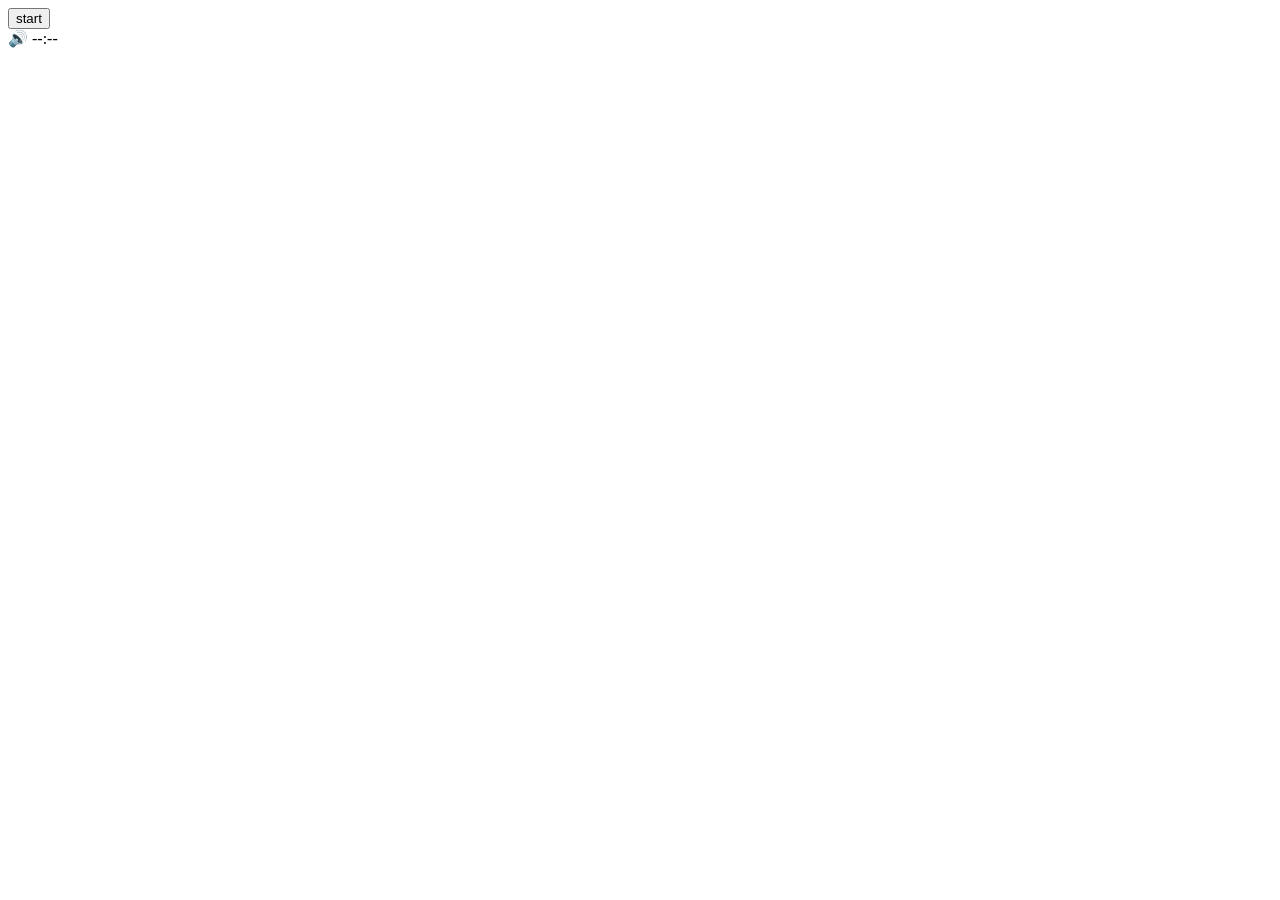
==== index.html @ c20a661b "Addeed all the files Files Added" ====
<!DOCTYPE html>
<html lang="en">
<head>
  <meta charset="UTF-8" />
  <meta name="viewport" content="width=device-width, initial-scale=1.0, viewport-fit=cover" />
  <title>Portfolio OS</title>

  <!-- Retro pixel fonts: Press Start 2P (display) + VT323 (readable body) -->
  <link rel="preconnect" href="https://fonts.googleapis.com" />
  <link rel="preconnect" href="https://fonts.gstatic.com" crossorigin />
  <link
    href="https://fonts.googleapis.com/css2?family=Press+Start+2P&family=VT323&display=swap"
    rel="stylesheet"
  />

  <link rel="stylesheet" href="css/styles.css" />
</head>
<body>
  <!-- The whole machine. Everything below is generated from js/config.js -->
  <main id="desktop" class="desktop" aria-label="Desktop">
    <div id="icon-layer" class="icon-layer"><!-- desktop icons injected --></div>
    <div id="window-layer" class="window-layer"><!-- windows injected --></div>
  </main>

  <!-- Start menu (hidden until the Start button is pressed) -->
  <nav id="start-menu" class="start-menu" aria-label="Start menu"></nav>

  <!-- Taskbar -->
  <footer class="taskbar" aria-label="Taskbar">
    <button
      id="start-button"
      class="start-button"
      type="button"
      aria-haspopup="true"
      aria-expanded="false"
    >
      <span class="start-button__face" aria-hidden="true">
        <span class="start-button__screen"></span>
      </span>
      <span class="start-button__text">start</span>
    </button>

    <div id="process-bar" class="process-bar"><!-- running app tabs injected --></div>

    <div class="tray">
      <span class="tray__speaker" aria-hidden="true">🔊</span>
      <span id="clock" class="tray__clock">--:--</span>
    </div>
  </footer>

  <!-- Load order matters: data -> view -> engine -->
  <script src="js/config.js"></script>
  <script src="js/renderers.js"></script>
  <script src="js/os.js"></script>
</body>
</html>
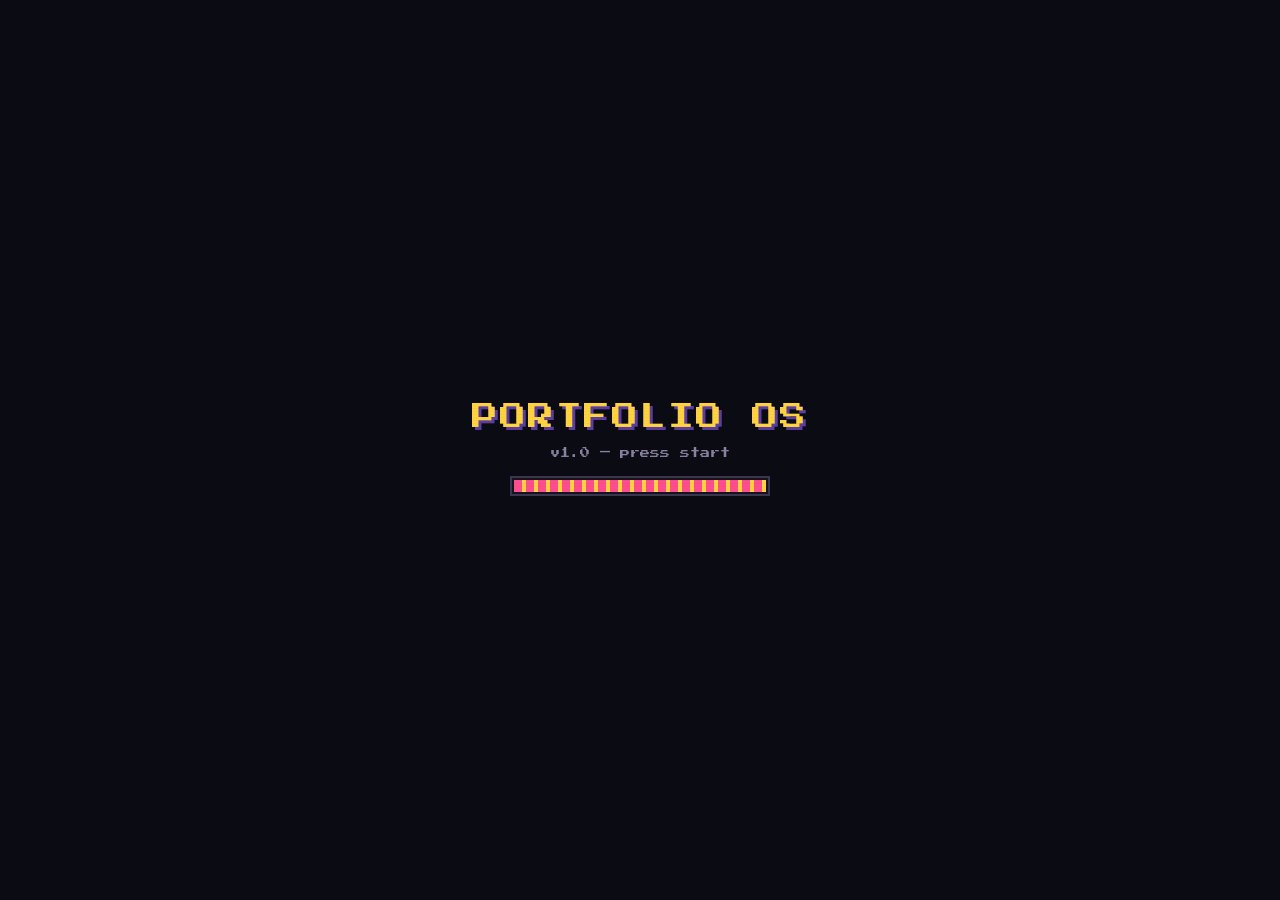
==== commit 4561af28: "small updates" ====
--- a/index.html
+++ b/index.html
@@ -5,7 +5,7 @@
   <meta name="viewport" content="width=device-width, initial-scale=1.0, viewport-fit=cover" />
   <title>Portfolio OS</title>
 
-  <!-- Retro pixel fonts: Press Start 2P (display) + VT323 (readable body) -->
+  <!-- pixel fonts: Press Start 2P for display, VT323 for body -->
   <link rel="preconnect" href="https://fonts.googleapis.com" />
   <link rel="preconnect" href="https://fonts.gstatic.com" crossorigin />
   <link
@@ -16,13 +16,13 @@
   <link rel="stylesheet" href="css/styles.css" />
 </head>
 <body>
-  <!-- The whole machine. Everything below is generated from js/config.js -->
+  <!-- desktop + windows are built from js/config.js -->
   <main id="desktop" class="desktop" aria-label="Desktop">
     <div id="icon-layer" class="icon-layer"><!-- desktop icons injected --></div>
     <div id="window-layer" class="window-layer"><!-- windows injected --></div>
   </main>
 
-  <!-- Start menu (hidden until the Start button is pressed) -->
+  <!-- Start menu -->
   <nav id="start-menu" class="start-menu" aria-label="Start menu"></nav>
 
   <!-- Taskbar -->
@@ -37,7 +37,7 @@
       <span class="start-button__face" aria-hidden="true">
         <span class="start-button__screen"></span>
       </span>
-      <span class="start-button__text">start</span>
+      <span class="start-button__text">Start</span>
     </button>
 
     <div id="process-bar" class="process-bar"><!-- running app tabs injected --></div>
@@ -48,7 +48,7 @@
     </div>
   </footer>
 
-  <!-- Load order matters: data -> view -> engine -->
+  <!-- load order: data, then view, then engine -->
   <script src="js/config.js"></script>
   <script src="js/renderers.js"></script>
   <script src="js/os.js"></script>
--- a/css/styles.css
+++ b/css/styles.css
@@ -0,0 +1,756 @@
+/* styles.css
+   teal desktop, cream window faces, cartridge purple, magenta + yellow
+   accents. chunky win9x-style bevels. */
+
+:root {
+  /* surfaces */
+  --desktop:   #3fb6c6;
+  --panel:     #ece7d6;
+  --panel-2:   #dbd4be;
+  --ink:       #2a2438;
+  --ink-soft:  #5a5468;
+
+  /* bevels */
+  --bevel-hi:  #ffffff;
+  --bevel-lo:  #9b93ad;
+  --bevel-lo2: #46405a;
+
+  /* accents (from the icons) */
+  --accent:    #ff4d8d;   /* star / heart pink   */
+  --accent-2:  #ffd23f;   /* star yellow         */
+  --purple:    #5b3fa0;   /* cartridge body      */
+  --purple-hi: #8a63d6;   /* cartridge highlight */
+  --blue:      #3c7bd4;   /* cube face           */
+
+  --bar-h: 56px;          /* taskbar height */
+
+  --font-display: "Press Start 2P", monospace;
+  --font-body: "VT323", monospace;
+}
+
+/* ---- reset --------------------------------------------------------------- */
+* { box-sizing: border-box; }
+html, body { height: 100%; }
+body {
+  margin: 0;
+  font-family: var(--font-body);
+  color: var(--ink);
+  background: var(--desktop);
+  overflow: hidden;
+  -webkit-font-smoothing: none;
+  user-select: none;
+}
+body.is-dragging { cursor: grabbing; }
+img { display: block; }
+button { font-family: inherit; }
+
+/* crt scanlines, decorative */
+body::after {
+  content: "";
+  position: fixed;
+  inset: 0;
+  pointer-events: none;
+  background: repeating-linear-gradient(
+    to bottom,
+    rgba(0, 0, 0, 0.05) 0,
+    rgba(0, 0, 0, 0.05) 1px,
+    transparent 1px,
+    transparent 3px
+  );
+  mix-blend-mode: multiply;
+  opacity: 0.35;
+  z-index: 9999;
+}
+
+/* ---- reusable bevels ----------------------------------------------------- */
+.bevel-out {
+  border: 2px solid var(--bevel-lo2);
+  box-shadow: inset 2px 2px 0 var(--bevel-hi), inset -2px -2px 0 var(--bevel-lo);
+}
+.bevel-in {
+  border: 2px solid var(--bevel-lo2);
+  box-shadow: inset -2px -2px 0 var(--bevel-hi), inset 2px 2px 0 var(--bevel-lo);
+}
+
+/* ---- generic OS button --------------------------------------------------- */
+.os-btn {
+  display: inline-flex;
+  align-items: center;
+  justify-content: center;
+  gap: 8px;
+  padding: 8px 14px;
+  background: var(--panel);
+  color: var(--ink);
+  border: 2px solid var(--bevel-lo2);
+  box-shadow: inset 2px 2px 0 var(--bevel-hi), inset -2px -2px 0 var(--bevel-lo);
+  font-family: var(--font-display);
+  font-size: 10px;
+  line-height: 1.4;
+  text-decoration: none;
+  cursor: pointer;
+}
+.os-btn:active:not(:disabled) {
+  box-shadow: inset -2px -2px 0 var(--bevel-hi), inset 2px 2px 0 var(--bevel-lo);
+  transform: translateY(1px);
+}
+.os-btn:disabled { opacity: 0.45; cursor: default; }
+.os-btn--accent {
+  background: var(--accent);
+  color: #fff;
+  border-color: #8c1f4d;
+}
+.os-btn:focus-visible { outline: 3px solid var(--accent-2); outline-offset: 2px; }
+
+/* desktop + icons */
+.desktop {
+  position: absolute;
+  inset: 0 0 var(--bar-h) 0;
+  overflow: hidden;
+}
+.icon-layer {
+  position: absolute;
+  inset: 0;
+  display: flex;
+  flex-direction: column;
+  align-items: flex-start;
+  gap: 22px;
+  padding: 24px 0 0 24px;
+  z-index: 1;
+}
+.desktop-icon {
+  width: 104px;
+  display: flex;
+  flex-direction: column;
+  align-items: center;
+  gap: 8px;
+  padding: 8px 4px;
+  background: transparent;
+  border: 2px solid transparent;
+  cursor: pointer;
+}
+.desktop-icon:hover { border-style: dotted; border-color: rgba(255,255,255,0.7); }
+.desktop-icon:active { transform: translateY(1px); }
+.desktop-icon:focus-visible { outline: 3px solid var(--accent-2); outline-offset: 2px; }
+
+.app-icon-img {
+  width: 72px;
+  height: 72px;
+  object-fit: contain;
+  image-rendering: pixelated;
+  filter: drop-shadow(3px 3px 0 rgba(0, 0, 0, 0.35));
+}
+/* shown when the icon png is missing */
+.app-icon-fallback {
+  width: 72px;
+  height: 72px;
+  display: flex;
+  align-items: center;
+  justify-content: center;
+  background: var(--purple);
+  color: var(--accent-2);
+  border: 3px solid var(--bevel-lo2);
+  box-shadow: inset 3px 3px 0 var(--purple-hi);
+  font-family: var(--font-display);
+  font-size: 22px;
+}
+.desktop-icon__label {
+  font-family: var(--font-display);
+  font-size: 11px;
+  color: #fff;
+  text-align: center;
+  text-shadow:
+    -2px 0 var(--ink), 2px 0 var(--ink),
+    0 -2px var(--ink), 0 2px var(--ink),
+    -2px -2px var(--ink), 2px 2px var(--ink),
+    2px -2px var(--ink), -2px 2px var(--ink);
+}
+
+/* windows */
+/* layer covers the desktop, so let clicks pass through to the icons under
+ * it; only the windows capture pointer events */
+.window-layer { position: absolute; inset: 0; z-index: 2; pointer-events: none; }
+
+.window {
+  position: absolute;
+  pointer-events: auto;
+  display: flex;
+  flex-direction: column;
+  min-width: 280px;
+  min-height: 180px;
+  max-width: calc(100vw - 16px);
+  max-height: calc(100vh - var(--bar-h) - 16px);
+  max-height: calc(100dvh - var(--bar-h) - 16px); /* dvh, not vh, for the mobile url bar */
+  background: var(--panel);
+  border: 3px solid var(--bevel-lo2);
+  box-shadow:
+    inset 2px 2px 0 var(--bevel-hi),
+    inset -2px -2px 0 var(--bevel-lo),
+    6px 6px 0 rgba(0, 0, 0, 0.25);
+  animation: window-pop 0.12s steps(3) both;
+}
+@keyframes window-pop { from { transform: scale(0.9); opacity: 0; } }
+.window--minimized { display: none; }
+
+.window__bar {
+  display: flex;
+  align-items: center;
+  justify-content: space-between;
+  gap: 8px;
+  padding: 6px 6px 6px 8px;
+  background: linear-gradient(180deg, var(--ink-soft), #423c54);
+  color: #cfc8dd;
+  cursor: grab;
+}
+.window--active .window__bar {
+  background: linear-gradient(180deg, var(--purple-hi), var(--purple));
+  color: #fff;
+}
+.window__bar:active { cursor: grabbing; }
+.window__title {
+  display: flex;
+  align-items: center;
+  gap: 8px;
+  font-family: var(--font-display);
+  font-size: 11px;
+  letter-spacing: 0.5px;
+  overflow: hidden;
+  white-space: nowrap;
+}
+.window__title-icon { width: 20px; height: 20px; image-rendering: pixelated; }
+
+.window__controls { display: flex; gap: 4px; flex-shrink: 0; }
+.window__btn {
+  width: 26px;
+  height: 24px;
+  display: flex;
+  align-items: center;
+  justify-content: center;
+  background: var(--panel);
+  color: var(--ink);
+  border: 2px solid var(--bevel-lo2);
+  box-shadow: inset 2px 2px 0 var(--bevel-hi), inset -2px -2px 0 var(--bevel-lo);
+  font-family: var(--font-display);
+  font-size: 10px;
+  cursor: pointer;
+  padding: 0;
+}
+.window__btn:active {
+  box-shadow: inset -2px -2px 0 var(--bevel-hi), inset 2px 2px 0 var(--bevel-lo);
+}
+.window__btn--close { background: var(--accent); color: #fff; border-color: #8c1f4d; }
+.window__btn:focus-visible { outline: 2px solid var(--accent-2); outline-offset: 1px; }
+
+.window__body {
+  flex: 1;
+  min-height: 0;
+  overflow: auto;
+  overflow-wrap: break-word;
+  word-break: break-word;
+  padding: 18px;
+  background: var(--panel);
+  border-top: 2px solid var(--bevel-lo2);
+}
+
+/* game/iframe windows render edge-to-edge */
+.window__body--flush { padding: 0; overflow: hidden; background: #000; }
+.game-frame { width: 100%; height: 100%; background: #000; }
+.game-frame__iframe { width: 100%; height: 100%; border: 0; display: block; }
+.placeholder--game { width: 100%; height: 100%; min-height: 0; border-width: 0; }
+/* while a window is being dragged, stop game iframes capturing the mouse,
+ * otherwise the drag sticks when the cursor crosses a game */
+.window--dragging .game-frame,
+body.is-dragging .game-frame { pointer-events: none; }
+
+/* ---- shared content bits ------------------------------------------------- */
+.field-label {
+  font-family: var(--font-display);
+  font-size: 10px;
+  color: var(--purple);
+  margin: 14px 0 6px;
+  letter-spacing: 1px;
+}
+.tag {
+  display: inline-block;
+  padding: 3px 8px;
+  margin: 0 6px 6px 0;
+  font-size: 16px;
+  background: var(--blue);
+  color: #fff;
+  border: 2px solid var(--bevel-lo2);
+  box-shadow: inset 1px 1px 0 rgba(255,255,255,0.4);
+}
+.placeholder {
+  position: relative;
+  display: flex;
+  align-items: center;
+  justify-content: center;
+  width: 100%;
+  min-height: 120px;
+  background:
+    repeating-linear-gradient(45deg, #cfc8b6 0 10px, #c3bca8 10px 20px);
+  border: 2px dashed var(--ink-soft);
+  color: var(--ink-soft);
+}
+.placeholder__label {
+  font-family: var(--font-display);
+  font-size: 9px;
+  text-transform: uppercase;
+  background: var(--panel);
+  padding: 4px 8px;
+  border: 2px solid var(--ink-soft);
+}
+.placeholder--video { min-height: 200px; aspect-ratio: 16 / 9; }
+.placeholder__play {
+  position: absolute;
+  font-size: 34px;
+  color: var(--ink-soft);
+  opacity: 0.6;
+}
+.pix-img { width: 100%; height: 100%; object-fit: cover; image-rendering: pixelated; }
+.pix-video { width: 100%; border: 2px solid var(--bevel-lo2); background: #000; }
+
+.empty-state { padding: 40px 16px; text-align: center; color: var(--ink-soft); }
+.empty-state__title { font-family: var(--font-display); font-size: 12px; }
+.empty-state__hint { font-size: 18px; }
+
+/* games carousel */
+.carousel { display: flex; flex-direction: column; gap: 14px; height: 100%; }
+.carousel__stage { flex: 1; min-height: 0; overflow-y: auto; }
+.game-card { display: grid; grid-template-columns: 1.1fr 1fr; gap: 18px; }
+.game-card__media { display: flex; flex-direction: column; gap: 10px; }
+.game-card__video { width: 100%; }
+.game-card__shots {
+  display: grid;
+  grid-template-columns: 1fr 1fr;
+  gap: 10px;
+}
+.game-card__shots > * { aspect-ratio: 4 / 3; }
+.game-card__title {
+  font-family: var(--font-display);
+  font-size: 15px;
+  color: var(--purple);
+  margin: 0 0 10px;
+}
+.game-card__desc, .game-card__role { font-size: 19px; line-height: 1.35; margin: 0; }
+
+.carousel__nav {
+  display: flex;
+  align-items: center;
+  justify-content: center;
+  gap: 16px;
+  flex-shrink: 0;
+}
+.carousel__arrow { padding: 8px 16px; }
+.carousel__counter { font-family: var(--font-display); font-size: 11px; min-width: 70px; text-align: center; }
+
+/* art gallery */
+.gallery { display: flex; flex-direction: column; gap: 16px; }
+.gallery__header {
+  display: flex;
+  align-items: center;
+  justify-content: space-between;
+  gap: 12px;
+  flex-wrap: wrap;
+}
+.gallery__intro { font-family: var(--font-display); font-size: 12px; margin: 0; color: var(--purple); }
+.gallery__grid {
+  display: grid;
+  grid-template-columns: repeat(auto-fill, minmax(190px, 1fr));
+  gap: 16px;
+}
+.art-card {
+  display: flex;
+  flex-direction: column;
+  gap: 8px;
+  padding: 10px;
+  background: var(--panel-2);
+  border: 2px solid var(--bevel-lo2);
+  box-shadow: inset 2px 2px 0 var(--bevel-hi), inset -2px -2px 0 var(--bevel-lo);
+}
+.art-card__frame { width: 100%; aspect-ratio: 1 / 1; overflow: hidden; }
+.art-card__title { font-family: var(--font-display); font-size: 11px; margin: 4px 0 0; }
+.art-card__desc { font-size: 17px; line-height: 1.3; margin: 0; }
+.art-card__tools { margin-top: 2px; }
+.art-card__link {
+  margin-top: auto;
+  font-family: var(--font-display);
+  font-size: 9px;
+  color: var(--blue);
+  text-decoration: none;
+}
+.art-card__link:hover { color: var(--accent); text-decoration: underline; }
+
+/* about me document */
+.doc { display: flex; flex-direction: column; gap: 10px; max-width: 60ch; }
+.doc__name { font-family: var(--font-display); font-size: 18px; color: var(--purple); margin: 0; }
+.doc__role { font-size: 20px; color: var(--ink-soft); margin: 0; }
+.doc__rule { width: 100%; border: none; border-top: 3px dashed var(--ink-soft); margin: 6px 0; }
+.doc__para { font-size: 20px; line-height: 1.4; margin: 0; }
+.doc__links { display: flex; flex-wrap: wrap; gap: 10px; margin-top: 4px; }
+.doc__link { font-family: var(--font-display); font-size: 10px; color: var(--blue); }
+.doc__link:hover { color: var(--accent); }
+.doc__resume { align-self: flex-start; margin-top: 14px; }
+.doc__resume--off { cursor: default; opacity: 0.55; }
+
+/* taskbar */
+.taskbar {
+  position: fixed;
+  left: 0;
+  right: 0;
+  bottom: 0;
+  height: var(--bar-h);
+  display: flex;
+  align-items: center;
+  gap: 10px;
+  padding: 6px 10px;
+  background: var(--panel);
+  border-top: 3px solid var(--bevel-lo2);
+  box-shadow: inset 0 2px 0 var(--bevel-hi);
+  z-index: 5000;
+}
+
+/* start button */
+.start-button {
+  display: flex;
+  align-items: center;
+  gap: 8px;
+  height: 40px;
+  padding: 0 14px 0 8px;
+  background: var(--panel);
+  border: 2px solid var(--bevel-lo2);
+  box-shadow: inset 2px 2px 0 var(--bevel-hi), inset -2px -2px 0 var(--bevel-lo);
+  font-family: var(--font-display);
+  font-size: 13px;
+  cursor: pointer;
+  flex-shrink: 0;
+}
+.start-button--active,
+.start-button:active {
+  box-shadow: inset -2px -2px 0 var(--bevel-hi), inset 2px 2px 0 var(--bevel-lo);
+}
+.start-button:focus-visible { outline: 3px solid var(--accent-2); outline-offset: 2px; }
+.start-button__face {
+  width: 28px; height: 28px;
+  display: flex; align-items: center; justify-content: center;
+  background: #d8d2e6;
+  border: 2px solid var(--bevel-lo2);
+}
+.start-button__screen {
+  width: 16px; height: 12px;
+  background: var(--blue);
+  box-shadow: inset 0 0 0 2px #1f3f6e;
+  position: relative;
+}
+.start-button__screen::before {
+  content: ":)";
+  position: absolute; inset: 0;
+  display: flex; align-items: center; justify-content: center;
+  font-family: var(--font-body); font-size: 12px; color: var(--accent-2);
+}
+.start-button__text { line-height: 1; }
+
+/* face: js sets data-face on the button, default is :) */
+.start-button[data-face="wink"]  .start-button__screen::before { content: ";)"; }
+.start-button[data-face="grin"]  .start-button__screen::before { content: ":D"; }
+.start-button[data-face="oh"]    .start-button__screen::before { content: ":O"; }
+.start-button[data-face="blink"] .start-button__screen::before { content: "--"; letter-spacing: -1px; }
+
+/* fade when the theme changes */
+body { transition: background-color 0.35s ease; }
+
+/* process tabs: flex:1 shares the bar evenly, capped per tab */
+.process-bar {
+  flex: 1;
+  display: flex;
+  align-items: stretch;
+  gap: 6px;
+  min-width: 0;
+  height: 40px;
+}
+.process-tab {
+  flex: 1 1 0;
+  min-width: 0;
+  max-width: 240px;
+  display: flex;
+  align-items: center;
+  gap: 8px;
+  padding: 0 10px;
+  background: var(--panel);
+  border: 2px solid var(--bevel-lo2);
+  box-shadow: inset 2px 2px 0 var(--bevel-hi), inset -2px -2px 0 var(--bevel-lo);
+  font-family: var(--font-display);
+  font-size: 11px;
+  cursor: pointer;
+  text-align: left;
+}
+.process-tab--active {
+  background: var(--panel-2);
+  box-shadow: inset -2px -2px 0 var(--bevel-hi), inset 2px 2px 0 var(--bevel-lo);
+}
+.process-tab:focus-visible { outline: 2px solid var(--accent-2); outline-offset: 1px; }
+.process-tab__icon { width: 20px; height: 20px; image-rendering: pixelated; flex-shrink: 0; }
+.process-tab__label {
+  overflow: hidden; text-overflow: ellipsis; white-space: nowrap; flex: 1; min-width: 0;
+}
+.process-tab__hint { color: var(--ink-soft); flex-shrink: 0; }
+
+/* tray / clock */
+.tray {
+  display: flex;
+  align-items: center;
+  gap: 10px;
+  height: 40px;
+  padding: 0 14px;
+  border: 2px solid var(--bevel-lo2);
+  box-shadow: inset -2px -2px 0 var(--bevel-hi), inset 2px 2px 0 var(--bevel-lo);
+  flex-shrink: 0;
+}
+.tray__speaker { font-size: 18px; line-height: 1; }
+.tray__clock { font-family: var(--font-display); font-size: 12px; white-space: nowrap; }
+
+/* start menu */
+.start-menu {
+  position: fixed;
+  left: 10px;
+  bottom: calc(var(--bar-h) + 6px);
+  width: 400px;
+  max-width: calc(100vw - 20px);
+  max-height: min(74vh, 560px);
+  max-height: min(74dvh, 560px);
+  background: var(--panel);
+  border: 3px solid var(--bevel-lo2);
+  box-shadow: inset 2px 2px 0 var(--bevel-hi), 6px 6px 0 rgba(0,0,0,0.25);
+  display: none;
+  flex-direction: column;
+  z-index: 6000;
+}
+.start-menu--open { display: flex; animation: window-pop 0.1s steps(2) both; }
+.start-menu__header {
+  padding: 12px 12px 12px 14px;
+  background: linear-gradient(180deg, var(--purple-hi), var(--purple));
+  color: #fff;
+  font-family: var(--font-display);
+  font-size: 11px;
+}
+.start-menu__list { display: flex; flex-direction: column; padding: 6px; }
+.start-menu__item {
+  display: flex;
+  align-items: center;
+  gap: 10px;
+  padding: 10px 8px;
+  background: transparent;
+  border: none;
+  font-family: var(--font-display);
+  font-size: 11px;
+  color: var(--ink);
+  cursor: pointer;
+  text-align: left;
+}
+.start-menu__item:hover { background: var(--blue); color: #fff; }
+.start-menu__item:focus-visible { outline: 2px solid var(--accent-2); outline-offset: -2px; }
+.start-menu__icon { width: 24px; height: 24px; image-rendering: pixelated; }
+
+/* start-menu pieces */
+.start-menu__banner {
+  display: flex; align-items: center; gap: 10px; padding: 12px;
+  color: #fff;
+  /* dithered gradient bar: a posterized purple ramp plus a 2px checkerboard of
+     the lighter purple, so it reads as an ordered-dither blend instead of a
+     smooth gradient. only the two theme purples are used (color-mix derives the
+     in-between steps), so the bar tracks the active theme. */
+  background-color: var(--purple);
+  background-image:
+    repeating-conic-gradient(var(--purple-hi) 0 25%, transparent 0 50%),
+    linear-gradient(180deg,
+      var(--purple-hi) 0 16.66%,
+      color-mix(in srgb, var(--purple-hi), var(--purple) 33%) 16.66% 33.33%,
+      color-mix(in srgb, var(--purple-hi), var(--purple) 50%) 33.33% 50%,
+      color-mix(in srgb, var(--purple-hi), var(--purple) 67%) 50% 66.66%,
+      color-mix(in srgb, var(--purple-hi), var(--purple) 83%) 66.66% 83.33%,
+      var(--purple) 83.33% 100%);
+  background-size: 2px 2px, 100% 100%;
+}
+.start-menu__avatar {
+  width: 40px; height: 40px; flex-shrink: 0; overflow: hidden;
+  display: flex; align-items: center; justify-content: center;
+  background: var(--panel); color: var(--purple);
+  border: 2px solid var(--bevel-lo2);
+  font-family: var(--font-display); font-size: 16px;
+}
+.start-menu__avatar img { width: 100%; height: 100%; object-fit: cover; image-rendering: pixelated; }
+.start-menu__who { min-width: 0; }
+.start-menu__name { font-family: var(--font-display); font-size: 11px; }
+.start-menu__status { font-size: 15px; opacity: 0.85; margin-top: 3px; }
+
+.start-menu__search { padding: 8px; border-bottom: 2px solid var(--panel-2); }
+.start-menu__search-input {
+  width: 100%; padding: 8px 10px;
+  font-family: var(--font-body); font-size: 18px; color: var(--ink);
+  background: #fff; border: 2px solid var(--bevel-lo2);
+  box-shadow: inset 2px 2px 0 var(--bevel-lo);
+}
+.start-menu__search-input:focus { outline: 2px solid var(--accent-2); }
+
+.start-menu__scroll { flex: 1; min-height: 0; overflow-y: auto; padding: 4px; }
+.start-menu__group {
+  display: grid;
+  grid-template-columns: repeat(2, minmax(0, 1fr));
+  gap: 2px 6px;
+  padding: 4px 4px 8px;
+}
+.start-menu__group[hidden] { display: none; }
+.start-menu__group-title { grid-column: 1 / -1; }
+.start-menu__item { min-width: 0; }
+.start-menu__item > span { overflow: hidden; text-overflow: ellipsis; white-space: nowrap; }
+.start-menu__group-title {
+  font-family: var(--font-display); font-size: 8px; letter-spacing: 1px;
+  color: var(--ink-soft); padding: 6px 8px 4px; text-transform: uppercase;
+}
+.start-menu__item[hidden], .start-menu__link[hidden] { display: none; }
+
+.start-menu__links { grid-column: 1 / -1; display: flex; flex-wrap: wrap; gap: 6px; padding: 2px 6px 6px; }
+.start-menu__link {
+  font-family: var(--font-display); font-size: 9px; color: #fff; text-decoration: none;
+  padding: 7px 9px; background: var(--blue);
+  border: 2px solid var(--bevel-lo2); box-shadow: inset 1px 1px 0 rgba(255,255,255,0.35);
+}
+.start-menu__link:hover { background: var(--accent); }
+
+.start-menu__system { border-top: 2px solid var(--panel-2); padding: 4px; }
+.start-menu__sys-item {
+  display: block; width: 100%; text-align: left; padding: 10px 8px;
+  background: transparent; border: none; cursor: pointer;
+  font-family: var(--font-display); font-size: 10px; color: var(--ink);
+}
+.start-menu__sys-item:hover { background: var(--blue); color: #fff; }
+.start-menu__sys-item--danger:hover { background: var(--accent); }
+
+.start-menu__themes { display: none; padding: 4px 6px 8px; }
+.start-menu__themes--open { display: block; }
+.theme-chip {
+  display: flex; align-items: center; gap: 8px; width: 100%;
+  padding: 7px 8px; margin-top: 4px; cursor: pointer; text-align: left;
+  font-family: var(--font-display); font-size: 9px; color: var(--ink);
+  background: var(--panel-2); border: 2px solid var(--bevel-lo2);
+}
+.theme-chip:hover { background: #fff; }
+.theme-chip--on { outline: 2px solid var(--accent); }
+.theme-chip__sw { width: 16px; height: 16px; flex-shrink: 0; border: 2px solid var(--bevel-lo2); }
+
+/* system overlays: boot, power off/on, run dialog */
+.boot {
+  position: fixed; inset: 0; z-index: 9500; background: #0b0b14;
+  display: none; flex-direction: column; align-items: center; justify-content: center; gap: 18px;
+}
+.boot--show { display: flex; }
+.boot--hide { animation: boot-fade 0.4s ease forwards; }
+@keyframes boot-fade { to { opacity: 0; visibility: hidden; } }
+.boot__logo {
+  font-family: var(--font-display); font-size: 26px; color: var(--accent-2);
+  text-shadow: 3px 3px 0 var(--purple); letter-spacing: 2px; text-align: center; padding: 0 12px;
+}
+.boot__sub { font-family: var(--font-display); font-size: 10px; color: #8a82a0; text-align: center; }
+.boot__bar { width: 260px; max-width: 70vw; height: 20px; padding: 2px; background: #16131f; border: 2px solid #3a3550; }
+.boot__fill { height: 100%; width: 0; background: repeating-linear-gradient(90deg, var(--accent) 0 8px, var(--accent-2) 8px 12px); }
+
+.power { position: fixed; inset: 0; z-index: 9000; background: #000; display: none; align-items: center; justify-content: center; }
+.power--show { display: flex; }
+.power__tube { position: absolute; inset: 0; transform-origin: center; background: var(--desktop); transform: scale(0); opacity: 0; }
+.power--collapsing .power__tube { transform: scale(1); opacity: 1; animation: crt-off 0.72s ease forwards; }
+@keyframes crt-off {
+  0%   { transform: scale(1, 1);        opacity: 1; filter: brightness(1); }
+  55%  { transform: scale(1, 0.014);    opacity: 1; filter: brightness(3); }
+  78%  { transform: scale(0.02, 0.014); opacity: 1; filter: brightness(7); }
+  100% { transform: scale(0, 0);        opacity: 0; }
+}
+.power__hint { position: relative; opacity: 0; font-family: var(--font-display); font-size: 12px; color: #cfc8dd; }
+.power--ready .power__hint { opacity: 1; animation: soft-blink 1.2s steps(2) infinite; }
+@keyframes soft-blink { 50% { opacity: 0.25; } }
+
+.run { position: fixed; inset: 0; z-index: 8000; display: none; align-items: center; justify-content: center; background: rgba(20,16,30,0.45); }
+.run--open { display: flex; }
+.run__box {
+  width: 440px; max-width: calc(100vw - 24px);
+  background: var(--panel); border: 3px solid var(--bevel-lo2);
+  box-shadow: inset 2px 2px 0 var(--bevel-hi), 6px 6px 0 rgba(0,0,0,0.3);
+}
+.run__bar {
+  display: flex; align-items: center; justify-content: space-between;
+  padding: 6px 6px 6px 10px; color: #fff;
+  background: linear-gradient(180deg, var(--purple-hi), var(--purple));
+  font-family: var(--font-display); font-size: 11px;
+}
+.run__body { padding: 14px; }
+.run__hint { font-size: 16px; color: var(--ink-soft); margin: 0 0 10px; }
+.run__input {
+  width: 100%; padding: 10px; font-family: var(--font-body); font-size: 20px; color: var(--ink);
+  background: #fff; border: 2px solid var(--bevel-lo2); box-shadow: inset 2px 2px 0 var(--bevel-lo);
+}
+.run__out { margin: 10px 0 0; min-height: 22px; white-space: pre-wrap; word-break: break-word; font-family: var(--font-body); font-size: 18px; color: var(--purple); }
+
+/* mobile / touch shell
+   toggled by js via body.mobile-mode (see os.js). everything above is the
+   desktop layout; these rules only kick in on phones / small touch screens:
+   home-grid + full-screen apps + app switcher. */
+body.mobile-mode { --bar-h: 60px; }
+
+/* icons become a centered home grid */
+body.mobile-mode .icon-layer {
+  display: grid;
+  grid-template-columns: repeat(auto-fill, minmax(86px, 1fr));
+  align-content: start;
+  gap: 22px 6px;
+  padding: 22px 14px 0;
+}
+body.mobile-mode .desktop-icon { width: 100%; }
+
+/* windows go full-screen, no dragging or shadow */
+body.mobile-mode .window {
+  left: 0 !important;
+  top: 0 !important;
+  width: 100% !important;
+  max-width: none;
+  height: calc(100vh - var(--bar-h)) !important;
+  height: calc(100dvh - var(--bar-h)) !important;
+  max-height: none;
+  border-width: 0;
+  box-shadow: none;
+  animation: app-slide 0.16s ease both;
+}
+@keyframes app-slide { from { transform: translateY(14px); opacity: 0; } }
+body.mobile-mode .window__bar { cursor: default; padding: 10px 8px; }
+body.mobile-mode .window__title { font-size: 12px; }
+
+/* bigger touch targets (~44px) */
+body.mobile-mode .window__btn { width: 44px; height: 38px; font-size: 13px; }
+
+body.mobile-mode .game-card { grid-template-columns: 1fr; }
+
+/* taskbar becomes a scrollable app switcher */
+body.mobile-mode .start-button { padding: 0 12px; }
+body.mobile-mode .start-button__text { display: none; }
+body.mobile-mode .tray__speaker { display: none; }
+body.mobile-mode .process-bar { gap: 8px; overflow-x: auto; overflow-y: hidden; }
+body.mobile-mode .process-tab {
+  flex: 0 0 auto;
+  width: 52px;
+  justify-content: center;
+  padding: 0;
+}
+body.mobile-mode .process-tab__label,
+body.mobile-mode .process-tab__hint { display: none; }
+body.mobile-mode .process-tab__icon { width: 26px; height: 26px; }
+
+/* start menu opens as a bottom sheet */
+body.mobile-mode .start-menu {
+  left: 6px;
+  right: 6px;
+  width: auto;
+  bottom: calc(var(--bar-h) + 6px);
+}
+body.mobile-mode .start-menu__item { padding: 14px 10px; font-size: 12px; }
+
+/* accessibility */
+@media (prefers-reduced-motion: reduce) {
+  * { animation: none !important; }
+}
